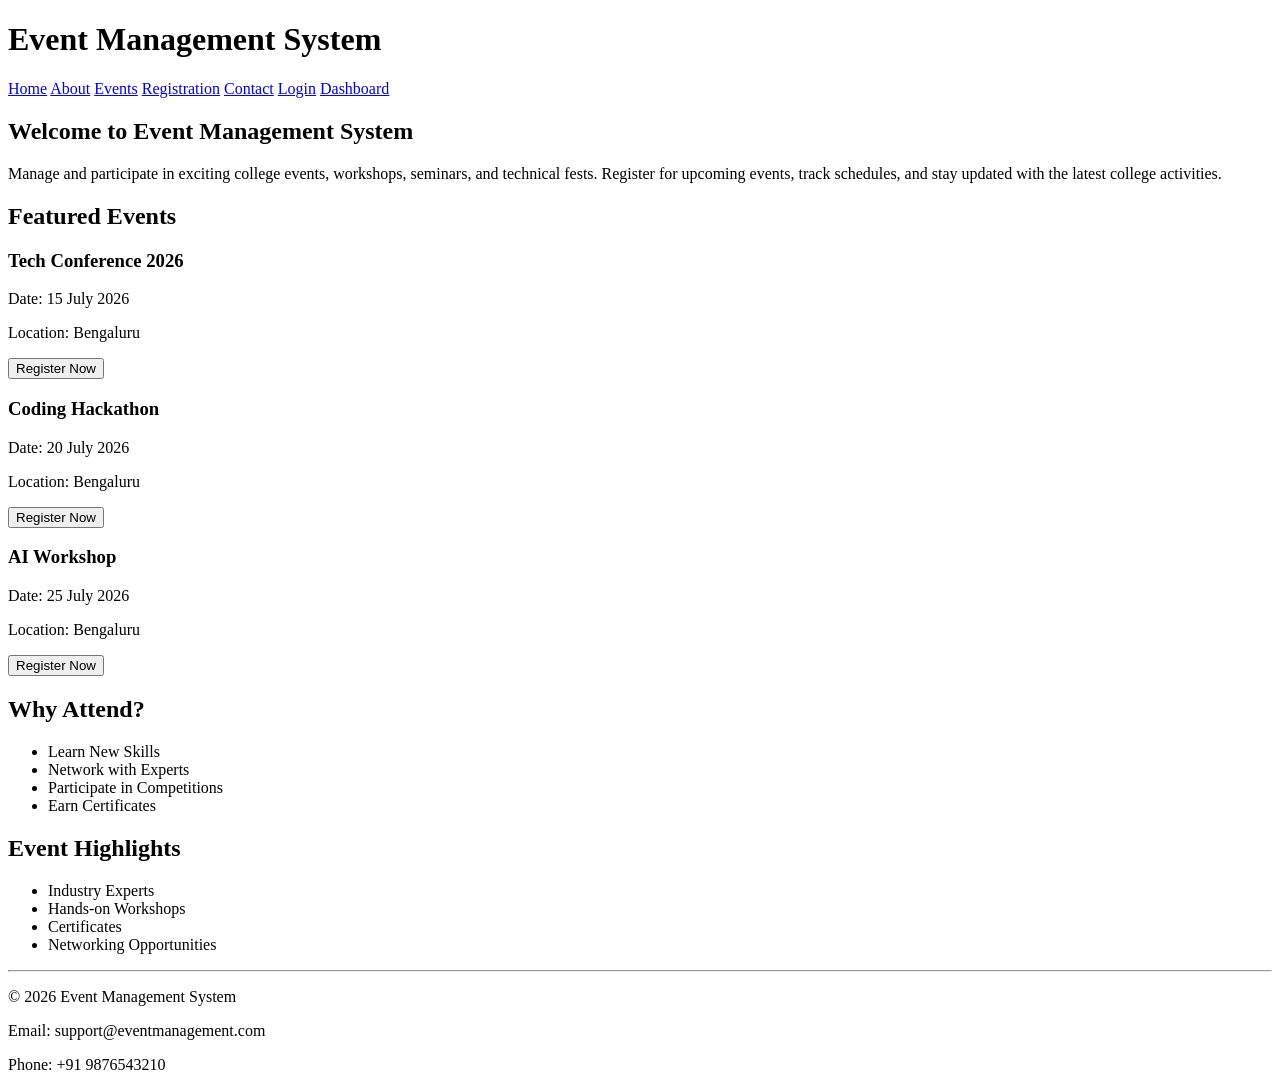
==== index.html @ 70021f4a "Add files via upload" ====
<!DOCTYPE html>
<html lang="en">
<head>
    <meta charset="UTF-8">
    <meta name="viewport" content="width=device-width, initial-scale=1.0">
    <title>Event Management System - Home</title>
    <link rel="stylesheet" href="css/style.css">
</head>
<body>
    <h1>Event Management System</h1>
    <nav>
        <a href="index.html">Home</a>
        <a href="about.html">About</a>
        <a href="events.html">Events</a>
        <a href="registration.html">Registration</a>
        <a href="contact.html">Contact</a>
        <a href="login.html">Login</a>
        <a href="dashboard.html">Dashboard</a>
    </nav>
    <h2>Welcome to Event Management System</h2>
<p>Manage and participate in exciting college events, workshops, seminars, and technical fests.
Register for upcoming events, track schedules, and stay updated with the latest college activities.</p>
     <h2>Featured Events</h2>
     <h3>Tech Conference 2026</h3>
     <p>Date: 15 July 2026</p>
     <p>Location: Bengaluru</p>
     <button>Register Now</button>
     <h3>Coding Hackathon</h3>
     <p>Date: 20 July 2026</p>
      <p>Location: Bengaluru</p>
      <button>Register Now</button>
     <h3>AI Workshop</h3>
     <p>Date: 25 July 2026</p>
    <p>Location: Bengaluru</p>
    <button>Register Now</button>
     <h2>Why Attend?</h2>
     <ul>
        <li>Learn New Skills</li>
        <li>Network with Experts</li>
        <li>Participate in Competitions</li>
        <li>Earn Certificates</li>
     </ul>
     <h2>Event Highlights</h2>
    <ul>
<li>Industry Experts</li>
<li>Hands-on Workshops</li>
<li>Certificates</li>
<li>Networking Opportunities</li>
</ul>
    <hr>
     <footer>
        <p>© 2026 Event Management System</p>
        <p>Email: support@eventmanagement.com</p>
        <p>Phone: +91 9876543210</p>
     </footer>
</body>
</html>
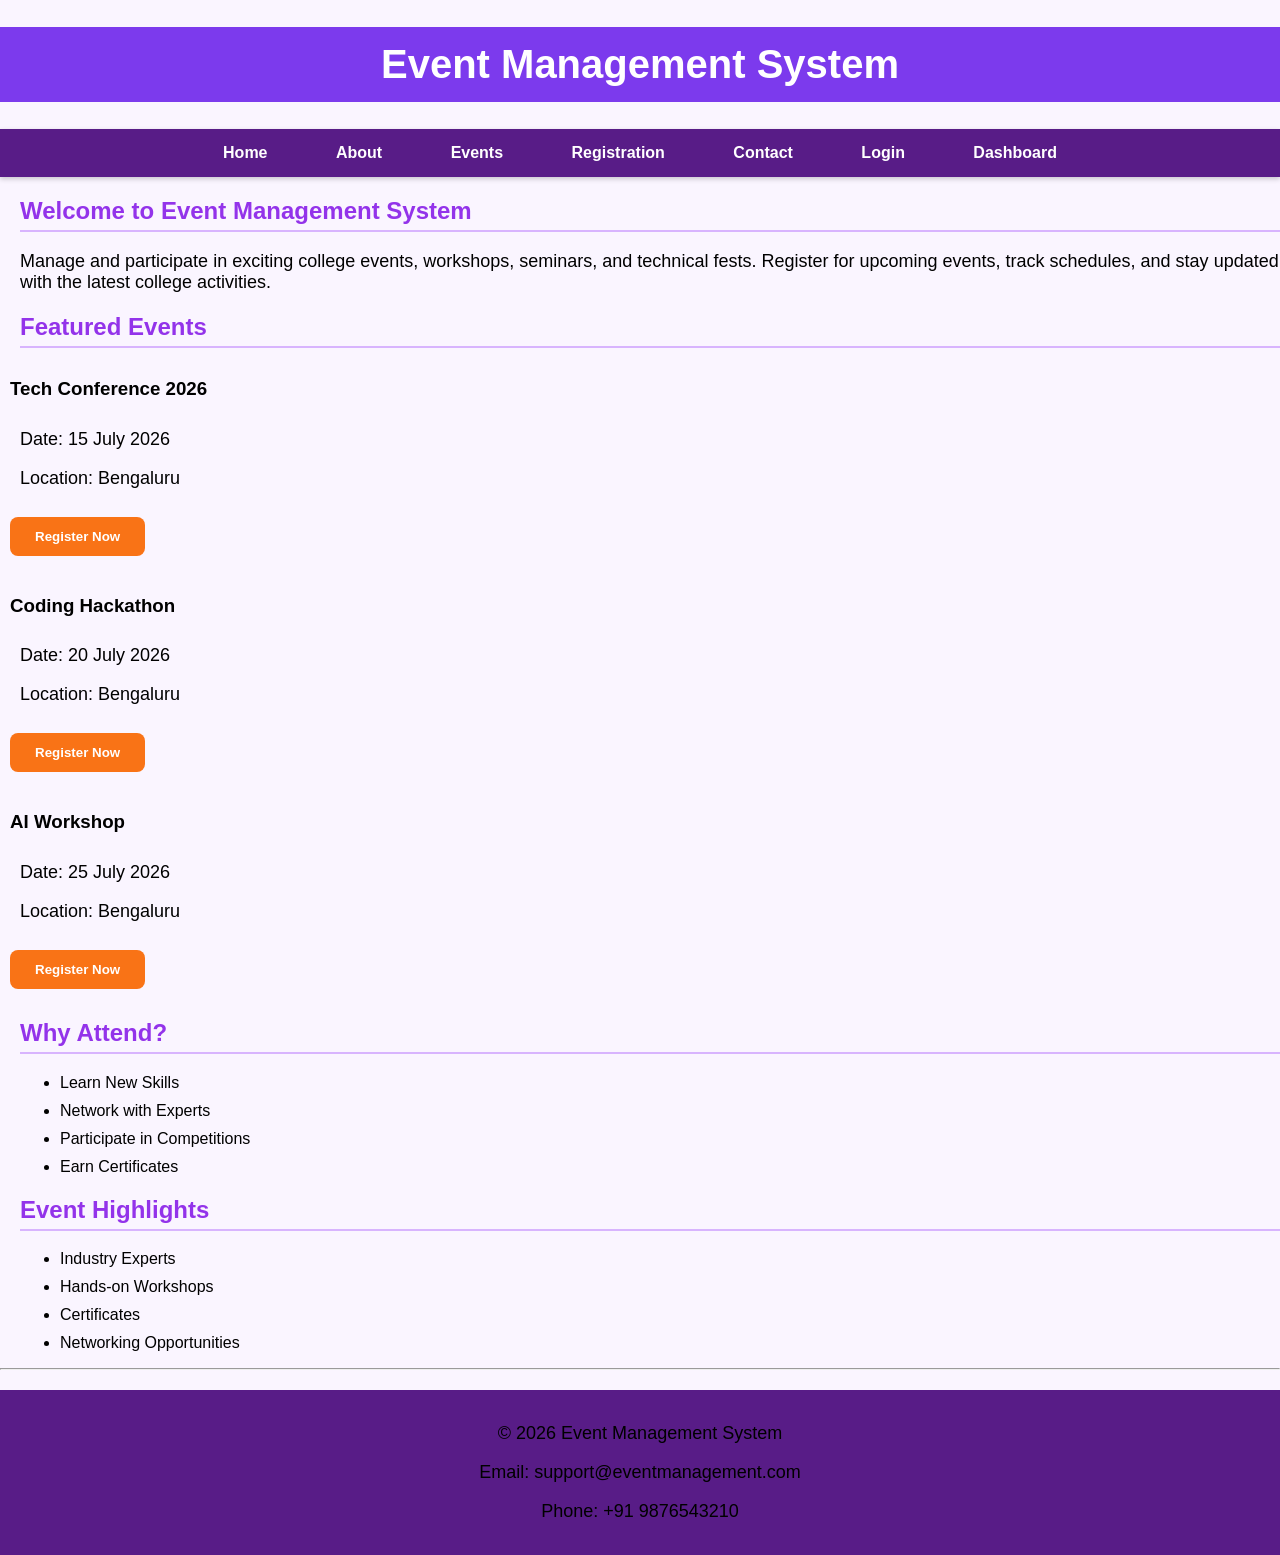
==== commit 51201bd6: "Update index.html" ====
--- a/index.html
+++ b/index.html
@@ -4,7 +4,7 @@
     <meta charset="UTF-8">
     <meta name="viewport" content="width=device-width, initial-scale=1.0">
     <title>Event Management System - Home</title>
-    <link rel="stylesheet" href="css/style.css">
+    <link rel="stylesheet" href="style.css">
 </head>
 <body>
     <h1>Event Management System</h1>
@@ -54,4 +54,4 @@
         <p>Phone: +91 9876543210</p>
      </footer>
 </body>
-</html>+</html>
--- a/style.css
+++ b/style.css
@@ -0,0 +1,293 @@
+body{
+    background-color:#faf5ff;
+    font-family: Arial, Helvetica, sans-serif;
+    margin: 0;
+    padding: 0;
+}
+h1{
+    
+    text-align:center;
+    font-size:40px;
+    color:white;
+    background-color:#7c3aed;
+    padding:15px;
+}
+
+
+nav{
+   
+    box-shadow:0 2px 5px rgba(0,0,0,0.2);
+    text-align: center;
+   background-color:#581c87;
+    padding: 15px;
+    
+}
+nav a{
+    padding:8px 12px;
+}
+nav a:hover{
+    background-color:rgba(255,255,255,0.1);
+    border-radius:5px;
+}
+a{
+    
+    color:white;
+    font-weight:bold;
+    text-decoration: none;
+    margin: 20px;
+}
+a:hover{
+   color:#fbbf24;
+}
+footer{
+background-color:#581c87;
+color:white;
+padding:15px;
+margin-top:20px;
+text-align:center;
+}
+input:focus,
+textarea:focus{
+    outline:none;
+    border-color:#7c3aed;
+    box-shadow:0 0 5px rgba(124,58,237,0.3);
+}
+h2{
+    color:#9333ea;
+border-bottom:2px solid #d8b4fe;
+    margin-left:20px;
+    
+    padding-bottom:5px;
+}
+img{
+    max-width:100%;
+    height:auto;
+    display:block;
+    margin:20px auto;
+    border-radius:10px;
+}
+
+p{
+margin-left:20px;
+font-size:18px;
+color: black;
+}
+
+ul{
+    margin-left:20px;
+}
+
+li{
+    margin-bottom:10px;
+}
+input,
+textarea,
+select{
+    width:100%;
+    padding:10px;
+    border-radius:8px;
+    border:1px solid #cbd5e1;
+    box-sizing:border-box;
+}
+button{
+    background-color:#f97316;
+    color:white;
+    border:none;
+    padding:12px 25px;
+    border-radius:8px;
+    cursor:pointer;
+    transition:0.3s;
+    font-weight:bold;
+   margin:10px;
+}
+.event-card button{
+    width:100%;
+    
+}
+input:hover,
+textarea:hover{
+    border-color:#2563eb;
+}
+
+button:hover{
+    background-color:#ea580c;
+    transform:scale(1.03);
+}
+
+.container{
+    width:90%;
+    max-width:1200px;
+    margin:auto;
+}
+
+.event-card{
+    width:340px;
+    min-height:580px;
+    padding:20px;
+    border:1px solid #ddd;
+    border-radius:15px;
+    background:white;
+    box-shadow:0 6px 15px rgba(0,0,0,0.1);
+    transition:all 0.3s ease;
+    display:flex;
+    flex-direction:column;
+}
+.event-card img{
+    width:100%;
+    height:220px;
+    object-fit:cover;
+    border-radius:12px;
+}
+.event-card button{
+    width:100%;
+    margin-top:auto;
+}
+
+
+    .event-card p{
+    text-align:center;
+    margin-left:0;
+    line-height:1.6;
+}
+
+.event-card:hover{
+    transform:translateY(-10px) scale(1.02);
+    border:2px solid #7c3aed;
+    box-shadow:0 10px 20px rgba(124,58,237,0.25);
+}
+.event-container{
+    display:flex;
+    flex-wrap:wrap;
+    justify-content:center;
+    gap:30px;
+    padding:30px;
+}
+
+.event-card ul{
+    list-style:none;
+    padding:0;
+    margin:15px 0;
+}
+
+.event-card li{
+    text-align:center;
+    margin-bottom:8px;
+}
+.event-card h2{
+    text-align:center;
+    color:#7c3aed;
+    margin-bottom:15px;
+}
+
+.login-box{
+    width:400px;
+    margin:30px auto;
+    padding:25px;
+    background-color:white;
+    border-radius:12px;
+    box-shadow:0 4px 10px rgba(0,0,0,0.2);
+    text-align:center;
+    border-top:5px solid #7c3aed;
+
+}
+.login-box a{
+    color:#2563eb;
+    text-decoration:none;
+    display:block;
+    margin-top:10px;
+
+}
+.login-box a:hover{
+    text-decoration:underline;
+}
+.login-box button{
+    width:100%;
+}
+.login-box input{
+    
+    width:90%;
+    margin-bottom:10px;
+}
+.dashboard-container{
+    display:flex;
+    justify-content:center;
+    gap:20px;
+    flex-wrap:wrap;
+    margin:20px;
+}
+
+
+.dashboard-card:hover{
+    transform:translateY(-5px) scale(1.02);
+    cursor:pointer;
+}
+.dashboard-card{
+    width:250px;
+    background:white;
+    border-left:5px solid #f97316;
+    padding:20px;
+    margin:20px;
+    border-radius:12px;
+    text-align:center;
+    box-shadow:0 4px 10px rgba(0,0,0,0.1);
+    transition:0.3s;
+}
+.activity-box{
+    background:white;
+    padding:20px;
+    margin:20px;
+    border-radius:12px;
+    box-shadow:0 4px 10px rgba(0,0,0,0.1);
+}
+.management-box{
+    text-align:center;
+    margin:10px;
+}
+.dashboard-card p{
+    margin-left:0;
+}
+.activity-box p{
+    margin-left:0;
+}
+form{
+    width:400px;
+    margin:30px auto;
+    background:white;
+    padding:25px;
+    border-radius:12px;
+    box-shadow:0 4px 10px rgba(0,0,0,0.1);
+}
+footer p{
+    margin-left:0;
+}
+html{
+    scroll-behavior:smooth;
+}
+h3{
+    padding: 10px;
+}
+.dashboard-card h3{
+    color:#7c3aed;
+    margin-bottom:10px;
+}
+.event-card,
+.dashboard-card,
+.login-box,
+form{
+    overflow:hidden;
+}
+form h2{
+    text-align:center;
+    margin-left:0;
+}
+.login-box{
+    transition:0.3s;
+}
+.login-box:hover{
+    transform:translateY(-5px);
+}
+nav{
+    position:sticky;
+    top:0;
+    z-index:100;
+}
